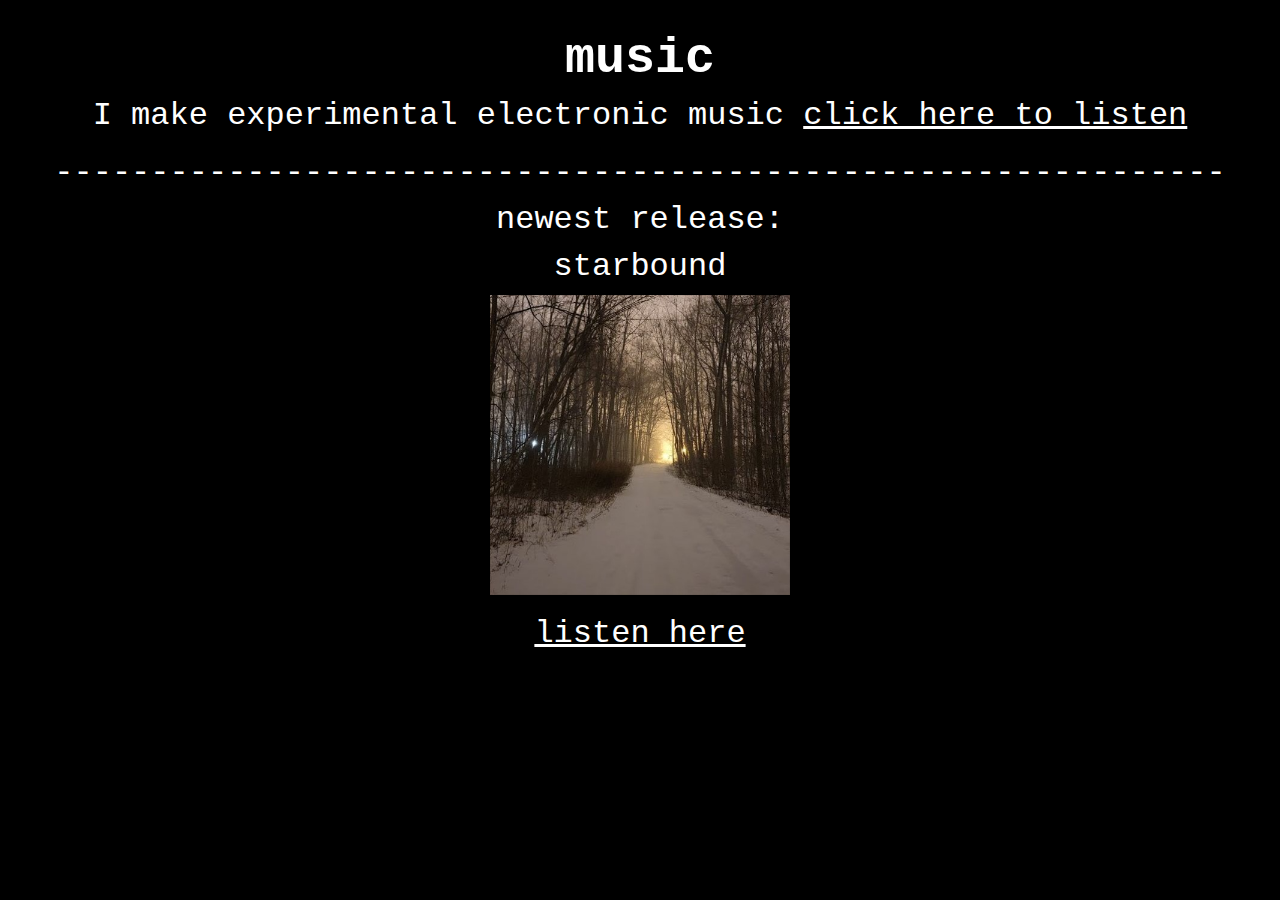
==== music.html @ d21e612e "Overhauled, multiple pages now, and tseperate styling sheets for the index and branch pages" ====
<!DOCTYPE html>
<html>
    <link rel="stylesheet" href="branch.css">

    <body>
        <h1>music</h1>
            <p>I make experimental electronic music <a href="https://soundcloud.com/sortemper">click here to listen</a></p>

            <div class="cross">
                <p> -------------------------------------------------------------</p>
            </div>

            <p>newest release: </p>
            <p>starbound</p>

            <img src="starbound.png" width="300" height="300">

            <p><a href="https://soundcloud.com/sortemper/starbound">listen here</a></p>


    </body>

</html>
---- branch.css ----
/* Init */
*{ 
padding-top: 10px;
margin: auto; 
border: 0; 
font-size: 32px;
font-style: normal;
font-family: 'Courier New', Courier, monospace;
color: white;
text-align: center;
}

/* Classes */

.footer {
        position: fixed;
        left: 0;
        bottom: 0;
        width: 100%;
        background-color: black;
        color: white;
        text-align: left;
}

.nav {
        
        font: green;
        size: 120px;
        padding-top: 100px;
        
}

 /* Content */

body {
        animation: puff-in-center ease .5s;
        background-color: rgb(0, 0, 0);
        /*
        animation: fadeInAnimation ease 3s;
                animation-iteration-count: 1;
                animation-fill-mode: forwards;
        */         
}
        
/* ----------------------------------------------
 * Generated by Animista on 2021-4-26 8:34:38
 * Licensed under FreeBSD License.
 * See http://animista.net/license for more info. 
 * w: http://animista.net, t: @cssanimista
 * ---------------------------------------------- */

 @-webkit-keyframes puff-in-center{0%{-webkit-transform:scale(2);transform:scale(2);-webkit-filter:blur(4px);filter:blur(4px);opacity:0}100%{-webkit-transform:scale(1);transform:scale(1);-webkit-filter:blur(0);filter:blur(0);opacity:1}}@keyframes puff-in-center{0%{-webkit-transform:scale(2);transform:scale(2);-webkit-filter:blur(4px);filter:blur(4px);opacity:0}100%{-webkit-transform:scale(1);transform:scale(1);-webkit-filter:blur(0);filter:blur(0);opacity:1}}
 @-webkit-keyframes shadow-pop-tr{0%{-webkit-box-shadow:0 0 #3e3e3e,0 0 #3e3e3e,0 0 #3e3e3e,0 0 #3e3e3e,0 0 #3e3e3e,0 0 #3e3e3e,0 0 #3e3e3e,0 0 #3e3e3e;box-shadow:0 0 #3e3e3e,0 0 #3e3e3e,0 0 #3e3e3e,0 0 #3e3e3e,0 0 #3e3e3e,0 0 #3e3e3e,0 0 #3e3e3e,0 0 #3e3e3e;-webkit-transform:translateX(0) translateY(0);transform:translateX(0) translateY(0)}100%{-webkit-box-shadow:1px -1px #3e3e3e,2px -2px #3e3e3e,3px -3px #3e3e3e,4px -4px #3e3e3e,5px -5px #3e3e3e,6px -6px #3e3e3e,7px -7px #3e3e3e,8px -8px #3e3e3e;box-shadow:1px -1px #3e3e3e,2px -2px #3e3e3e,3px -3px #3e3e3e,4px -4px #3e3e3e,5px -5px #3e3e3e,6px -6px #3e3e3e,7px -7px #3e3e3e,8px -8px #3e3e3e;-webkit-transform:translateX(-8px) translateY(8px);transform:translateX(-8px) translateY(8px)}}@keyframes shadow-pop-tr{0%{-webkit-box-shadow:0 0 #3e3e3e,0 0 #3e3e3e,0 0 #3e3e3e,0 0 #3e3e3e,0 0 #3e3e3e,0 0 #3e3e3e,0 0 #3e3e3e,0 0 #3e3e3e;box-shadow:0 0 #3e3e3e,0 0 #3e3e3e,0 0 #3e3e3e,0 0 #3e3e3e,0 0 #3e3e3e,0 0 #3e3e3e,0 0 #3e3e3e,0 0 #3e3e3e;-webkit-transform:translateX(0) translateY(0);transform:translateX(0) translateY(0)}100%{-webkit-box-shadow:1px -1px #3e3e3e,2px -2px #3e3e3e,3px -3px #3e3e3e,4px -4px #3e3e3e,5px -5px #3e3e3e,6px -6px #3e3e3e,7px -7px #3e3e3e,8px -8px #3e3e3e;box-shadow:1px -1px #3e3e3e,2px -2px #3e3e3e,3px -3px #3e3e3e,4px -4px #3e3e3e,5px -5px #3e3e3e,6px -6px #3e3e3e,7px -7px #3e3e3e,8px -8px #3e3e3e;-webkit-transform:translateX(-8px) translateY(8px);transform:translateX(-8px) translateY(8px)}}
 @-webkit-keyframes tracking-in-expand{0%{letter-spacing:-.5em;opacity:0}40%{opacity:.6}100%{opacity:1}}@keyframes tracking-in-expand{0%{letter-spacing:-.5em;opacity:0}40%{opacity:.6}100%{opacity:1}}
 @-webkit-keyframes slide-bck-center{0%{-webkit-transform:translateZ(0);transform:translateZ(0)}100%{-webkit-transform:translateZ(-400px);transform:translateZ(-400px)}}@keyframes slide-bck-center{0%{-webkit-transform:translateZ(0);transform:translateZ(0)}100%{-webkit-transform:translateZ(-400px);transform:translateZ(-400px)}}
 @-webkit-keyframes swing-top-right-bck{0%{-webkit-transform:rotate3d(1,1,0,0deg);transform:rotate3d(1,1,0,0deg);-webkit-transform-origin:100% 0;transform-origin:100% 0}100%{-webkit-transform:rotate3d(1,1,0,-180deg);transform:rotate3d(1,1,0,-180deg);-webkit-transform-origin:100% 0;transform-origin:100% 0}}@keyframes swing-top-right-bck{0%{-webkit-transform:rotate3d(1,1,0,0deg);transform:rotate3d(1,1,0,0deg);-webkit-transform-origin:100% 0;transform-origin:100% 0}100%{-webkit-transform:rotate3d(1,1,0,-180deg);transform:rotate3d(1,1,0,-180deg);-webkit-transform-origin:100% 0;transform-origin:100% 0}}
 @-webkit-keyframes swing-top-left-fwd{0%{-webkit-transform:rotate3d(-1,1,0,0deg);transform:rotate3d(-1,1,0,0deg);-webkit-transform-origin:0 0;transform-origin:0 0}100%{-webkit-transform:rotate3d(-1,1,0,-180deg);transform:rotate3d(-1,1,0,-180deg);-webkit-transform-origin:0 0;transform-origin:0 0}}@keyframes swing-top-left-fwd{0%{-webkit-transform:rotate3d(-1,1,0,0deg);transform:rotate3d(-1,1,0,0deg);-webkit-transform-origin:0 0;transform-origin:0 0}100%{-webkit-transform:rotate3d(-1,1,0,-180deg);transform:rotate3d(-1,1,0,-180deg);-webkit-transform-origin:0 0;transform-origin:0 0}}
 @-webkit-keyframes swing-bottom-fwd{0%{-webkit-transform:rotateX(0);transform:rotateX(0);-webkit-transform-origin:bottom;transform-origin:bottom}100%{-webkit-transform:rotateX(-180deg);transform:rotateX(-180deg);-webkit-transform-origin:bottom;transform-origin:bottom}}@keyframes swing-bottom-fwd{0%{-webkit-transform:rotateX(0);transform:rotateX(0);-webkit-transform-origin:bottom;transform-origin:bottom}100%{-webkit-transform:rotateX(-180deg);transform:rotateX(-180deg);-webkit-transform-origin:bottom;transform-origin:bottom}}
 @-webkit-keyframes flip-2-hor-top-1{0%{-webkit-transform:translateY(0) rotateX(0);transform:translateY(0) rotateX(0);-webkit-transform-origin:50% 0;transform-origin:50% 0}100%{-webkit-transform:translateY(-100%) rotateX(-180deg);transform:translateY(-100%) rotateX(-180deg);-webkit-transform-origin:50% 100%;transform-origin:50% 100%}}@keyframes flip-2-hor-top-1{0%{-webkit-transform:translateY(0) rotateX(0);transform:translateY(0) rotateX(0);-webkit-transform-origin:50% 0;transform-origin:50% 0}100%{-webkit-transform:translateY(-100%) rotateX(-180deg);transform:translateY(-100%) rotateX(-180deg);-webkit-transform-origin:50% 100%;transform-origin:50% 100%}}
 @-webkit-keyframes scale-up-center{0%{-webkit-transform:scale(.5);transform:scale(.5)}100%{-webkit-transform:scale(1);transform:scale(1)}}@keyframes scale-up-center{0%{-webkit-transform:scale(.5);transform:scale(.5)}100%{-webkit-transform:scale(1);transform:scale(1)}}
 @-webkit-keyframes flicker-1{0%,100%{opacity:1}41.99%{opacity:1}42%{opacity:0}43%{opacity:0}43.01%{opacity:1}47.99%{opacity:1}48%{opacity:0}49%{opacity:0}49.01%{opacity:1}}@keyframes flicker-1{0%,100%{opacity:1}41.99%{opacity:1}42%{opacity:0}43%{opacity:0}43.01%{opacity:1}47.99%{opacity:1}48%{opacity:0}49%{opacity:0}49.01%{opacity:1}}
 
/* Animation */
        
@keyframes fadeInAnimation {
        0% {
        opacity: 0;
        }
        100% {
        opacity: 1;
        }
}

h1 {
        font-size: 50px;
}
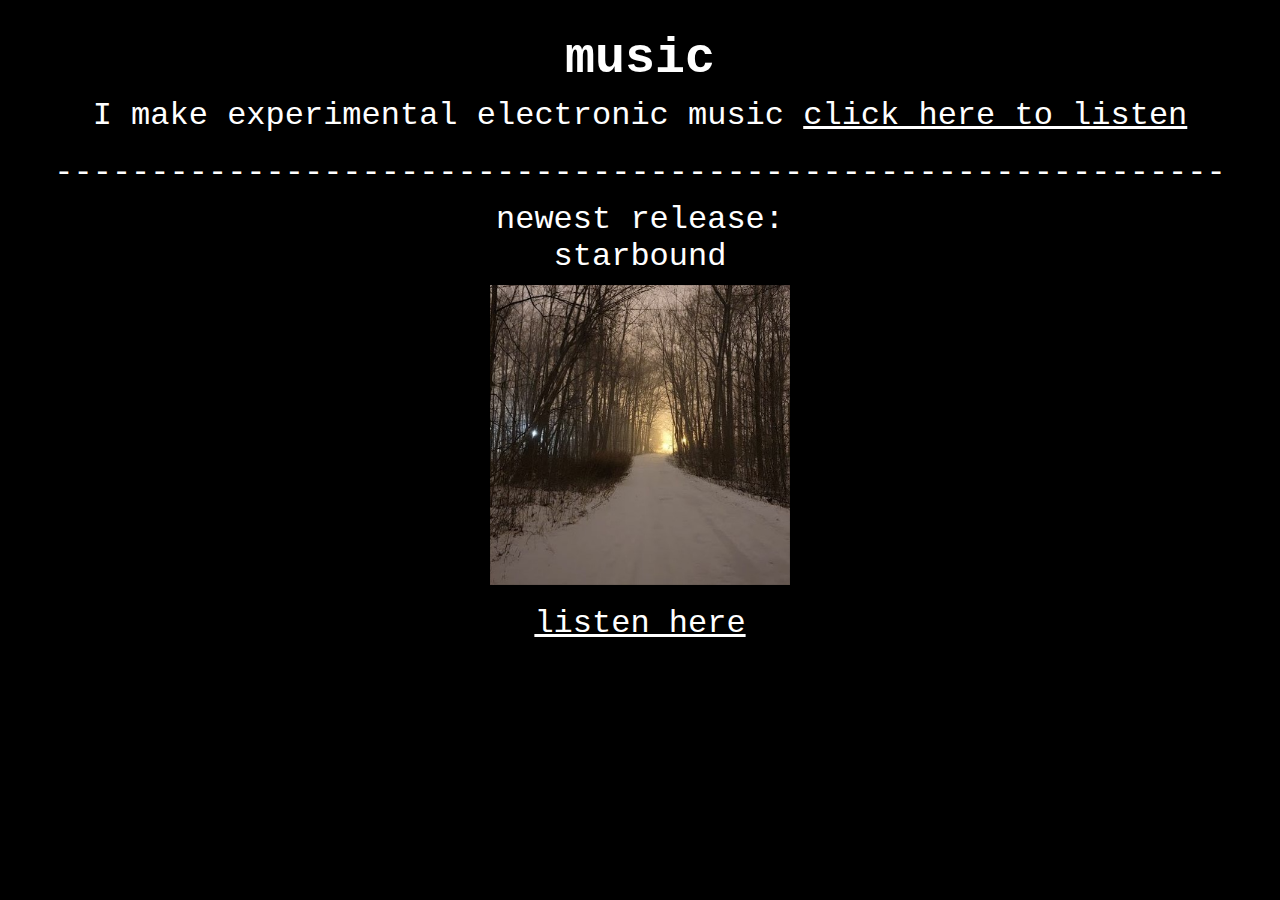
==== commit d8caf716: "added resources page" ====
--- a/music.html
+++ b/music.html
@@ -5,19 +5,10 @@
     <body>
         <h1>music</h1>
             <p>I make experimental electronic music <a href="https://soundcloud.com/sortemper">click here to listen</a></p>
-
-            <div class="cross">
-                <p> -------------------------------------------------------------</p>
-            </div>
-
-            <p>newest release: </p>
-            <p>starbound</p>
-
+            <div class="cross"> <p> -------------------------------------------------------------</p></div>
+            <p>newest release: <br/> starbound</p>
             <img src="starbound.png" width="300" height="300">
-
             <p><a href="https://soundcloud.com/sortemper/starbound">listen here</a></p>
-
-
     </body>
 
 </html>
--- a/branch.css
+++ b/branch.css
@@ -75,6 +75,9 @@
         font-size: 50px;
 }
 
+br {
+        color: white;
+}
 
         
 
